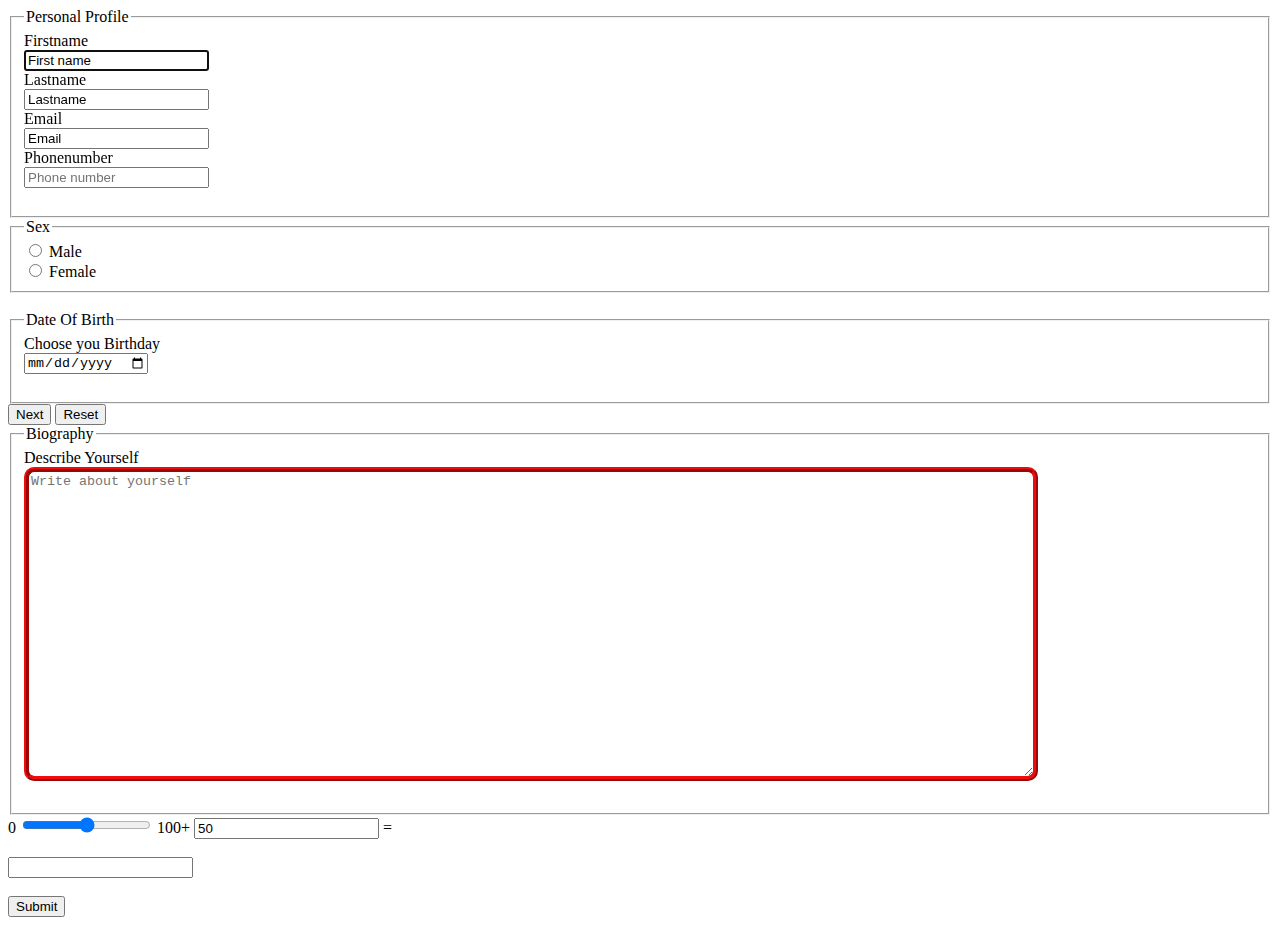
==== contact.html @ c469ddac "Nigeria" ====
<!DOCTYPE html>
<html lang="en">
<head>
    <meta charset="UTF-8">
    <meta http-equiv="X-UA-Compatible" content="IE=edge">
    <meta name="viewport" content="width=device-width, initial-scale=1.0">
    <title>FORM</title>
</head>
<body>
    <form autocomplete="on">
        <fieldset>
            <legend>Personal Profile</legend>
        <label for="firstname">Firstname</label> <br>
        <input type="text" name="Firstname" id="firstname" placeholder="Write your Firstname" value="First name" autofocus required><br>
        <label for="Lastname">Lastname</label> <br>
        <input type="text" name="Lastname" id="Lastname" placeholder="Write your Lastname" value="Lastname" required><br>
        <label for="Email">Email</label> <br>
        <input type="text" name="Email" id="Email" placeholder="Write your Email" value="Email"> <br>
        <label for="Phonenumber">Phonenumber</label> <br>
        <input type="number" name="Phonenumber" id="Phonenumber" placeholder="Phone number" value="">
        </select><br><br>
        </fieldset>
        <fieldset>
            <legend>Sex</legend>
        <input type="radio" name="Gender">
        <label for="Male">Male</label><br>
        <input type="radio" name="Gender">
        <label for="Female">Female</label><br>
    </fieldset><br>
        <fieldset>
            <legend>Date Of Birth</legend>
        <label for="DOB">Choose you Birthday</label><br>
        <input type="date"><br><br>  
    </fieldset> 
                
        <input type="submit" value="Next">
        <input type="reset">

    </fieldset>
    <fieldset>
        <legend>Biography</legend>

        <label>Describe Yourself</label><br>
        <textarea name="Describe" placeholder="Write about yourself" rows="20" cols="120" style="width: 1000px;border-radius: 10px; color: brown; border-style:ridge; border-color: rgb(238, 12, 12); border-width: 5px;" ></textarea><br><br> 
        
    </fieldset>
    

        
    </form>

    <form oninput="x.value=parseInt(a.value)+parseInt(b.value)">
        0
        <input type="range" id="a" name="a" value="50">
        100+
        <input type="number" id="b" name="b" value="50">
        =
        <output name="x" for="a b"></output><br><br>
        <input type="password"><br><br>
        <input type="submit" value="Submit"> 

    </form>
</body>
    
</body>
</html>
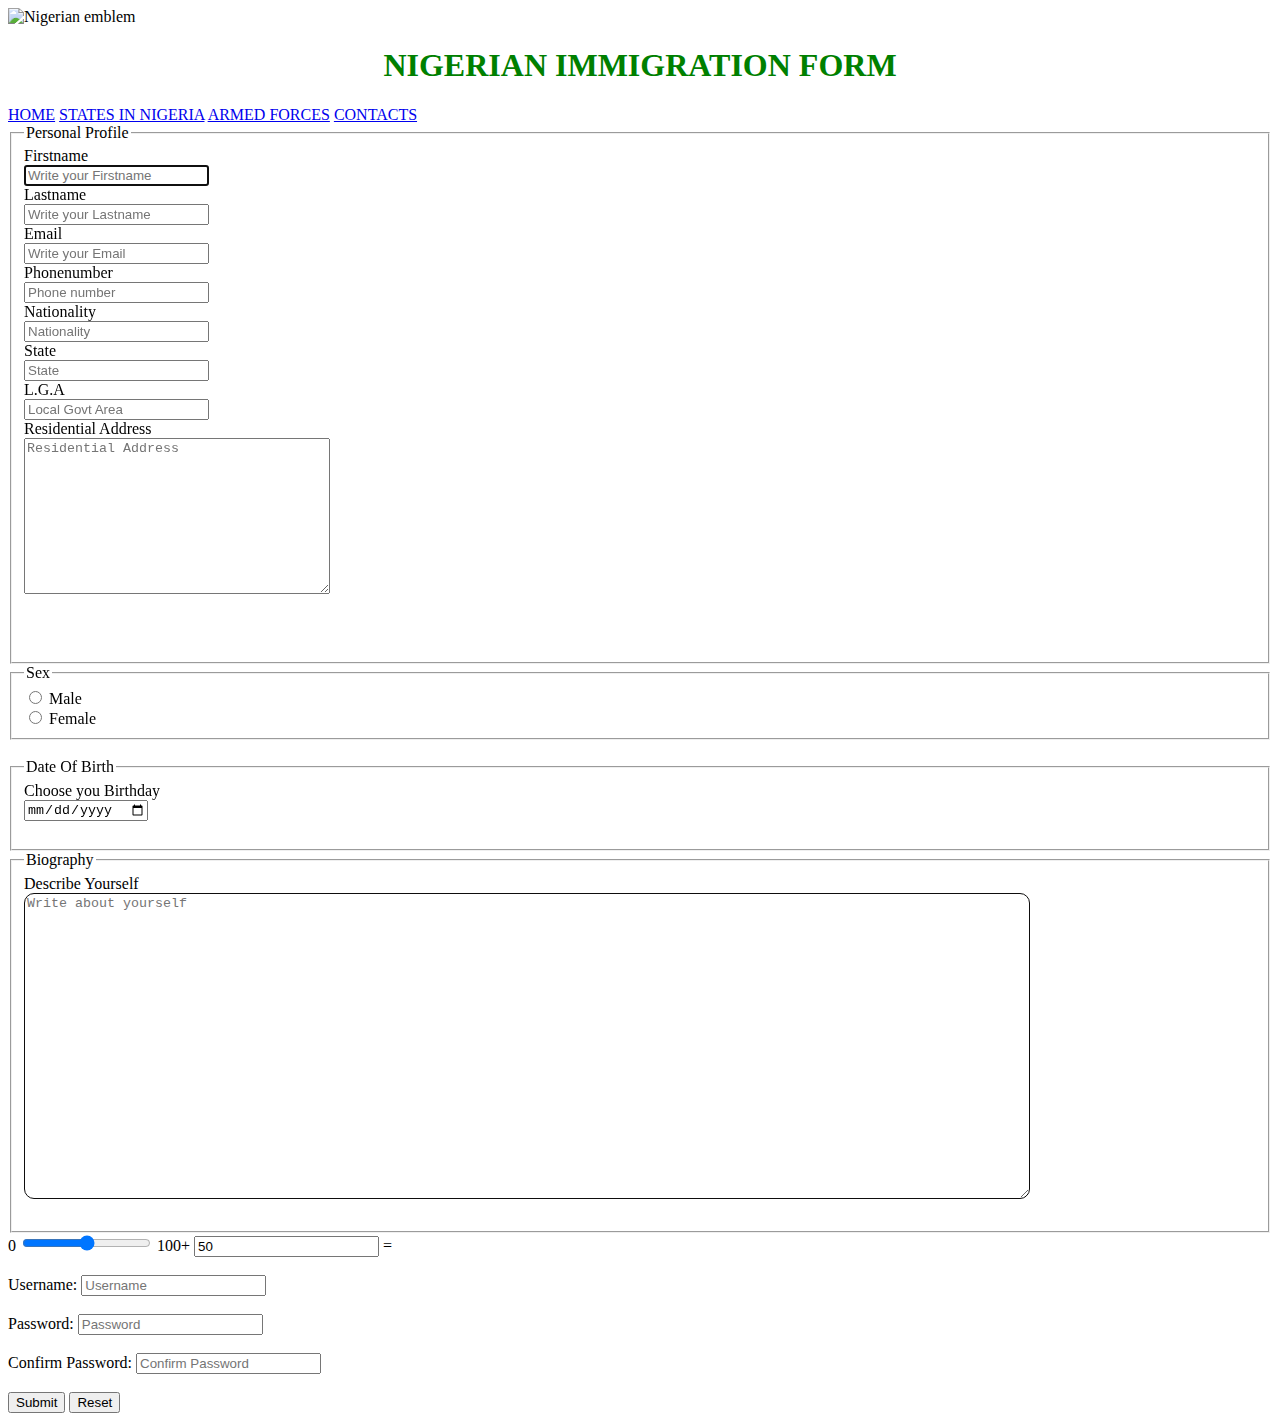
==== commit 32287958: "Nigeria" ====
--- a/contact.html
+++ b/contact.html
@@ -4,20 +4,36 @@
     <meta charset="UTF-8">
     <meta http-equiv="X-UA-Compatible" content="IE=edge">
     <meta name="viewport" content="width=device-width, initial-scale=1.0">
-    <title>FORM</title>
+    <title>CONTACT FORM</title>
 </head>
 <body>
+    <img src="images/emblem.jfif" alt="Nigerian emblem"><br>
+    <h1 style="text-align: center; color: green;">NIGERIAN IMMIGRATION FORM</h1>
+<a href="index.html">HOME</a>
+<a href="States.html">STATES IN NIGERIA</a>
+<a href="military/military.html">ARMED FORCES</a>
+<a href="Contact.html">CONTACTS</a>
+
     <form autocomplete="on">
         <fieldset>
             <legend>Personal Profile</legend>
         <label for="firstname">Firstname</label> <br>
-        <input type="text" name="Firstname" id="firstname" placeholder="Write your Firstname" value="First name" autofocus required><br>
+        <input type="text" name="Firstname" id="" placeholder="Write your Firstname" autofocus required><br>
         <label for="Lastname">Lastname</label> <br>
-        <input type="text" name="Lastname" id="Lastname" placeholder="Write your Lastname" value="Lastname" required><br>
+        <input type="text" name="Lastname" id="Lastname" placeholder="Write your Lastname" required><br>
         <label for="Email">Email</label> <br>
-        <input type="text" name="Email" id="Email" placeholder="Write your Email" value="Email"> <br>
+        <input type="text" name="Email" id="Email" placeholder="Write your Email" > <br>
         <label for="Phonenumber">Phonenumber</label> <br>
-        <input type="number" name="Phonenumber" id="Phonenumber" placeholder="Phone number" value="">
+        <input type="number" name="Phonenumber" id="Phonenumber" placeholder="Phone number" value=""><br>
+        <label for="Nationality">Nationality</label><br>
+        <input type="search" name="Nationality" id="Nationality" placeholder="Nationality" value=""><br>
+        <label for="State">State</label><br>
+        <input type="search" name="state" id="State" placeholder="State" value=""><br>
+        <label for="LGA">L.G.A</label><br>
+        <input type="search" name="LGA" id="LGA" placeholder="Local Govt Area" value=""><br>
+        <label for="Residential Address">Residential Address</label><br>
+        <textarea name="Describe" placeholder="Residential Address" rows="10" cols="80" style="width: 300px;" ></textarea><br><br>
+
         </select><br><br>
         </fieldset>
         <fieldset>
@@ -33,15 +49,14 @@
         <input type="date"><br><br>  
     </fieldset> 
                 
-        <input type="submit" value="Next">
-        <input type="reset">
+        
 
     </fieldset>
     <fieldset>
         <legend>Biography</legend>
 
         <label>Describe Yourself</label><br>
-        <textarea name="Describe" placeholder="Write about yourself" rows="20" cols="120" style="width: 1000px;border-radius: 10px; color: brown; border-style:ridge; border-color: rgb(238, 12, 12); border-width: 5px;" ></textarea><br><br> 
+        <textarea name="Describe" placeholder="Write about yourself" rows="20" cols="120" style="width: 1000px;border-radius: 10px; color: brown; border-style:ridge; border-color: rgb(14, 13, 13); border-width: 1px;" ></textarea><br><br> 
         
     </fieldset>
     
@@ -56,8 +71,15 @@
         <input type="number" id="b" name="b" value="50">
         =
         <output name="x" for="a b"></output><br><br>
-        <input type="password"><br><br>
+        <label>Username:</label>
+        <input type="text" name="Username" id="Username" placeholder="Username"><br><br>
+        <label>Password:</label>
+        <input type="text" name="Password" id="Password" placeholder="Password"><br><br>
+        <label>Confirm Password:</label>
+        <input type="text" name="Confirm Password" id="Confirm Password" placeholder="Confirm Password"><br><br>
+
         <input type="submit" value="Submit"> 
+        <input type="Reset" value="Reset">
 
     </form>
 </body>
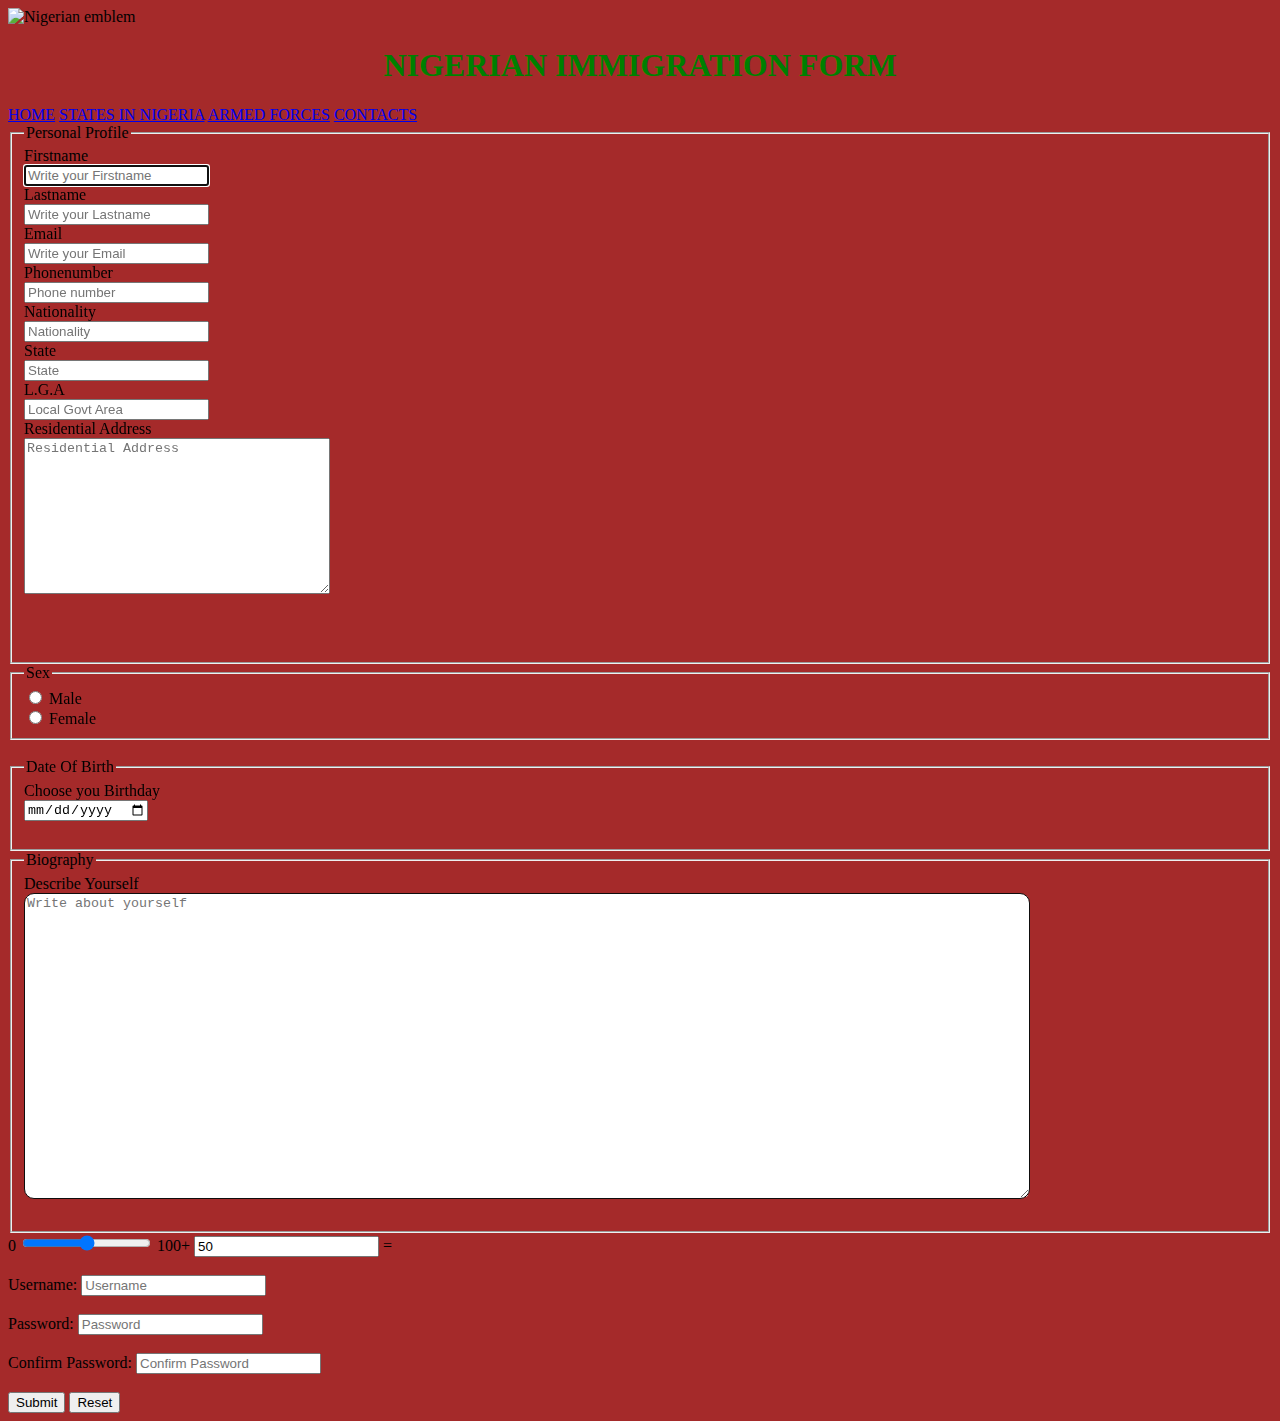
==== commit 27cc5f1e: "Nigeria" ====
--- a/contact.html
+++ b/contact.html
@@ -6,7 +6,7 @@
     <meta name="viewport" content="width=device-width, initial-scale=1.0">
     <title>CONTACT FORM</title>
 </head>
-<body>
+<body bgcolor="brown">
     <img src="images/emblem.jfif" alt="Nigerian emblem"><br>
     <h1 style="text-align: center; color: green;">NIGERIAN IMMIGRATION FORM</h1>
 <a href="index.html">HOME</a>
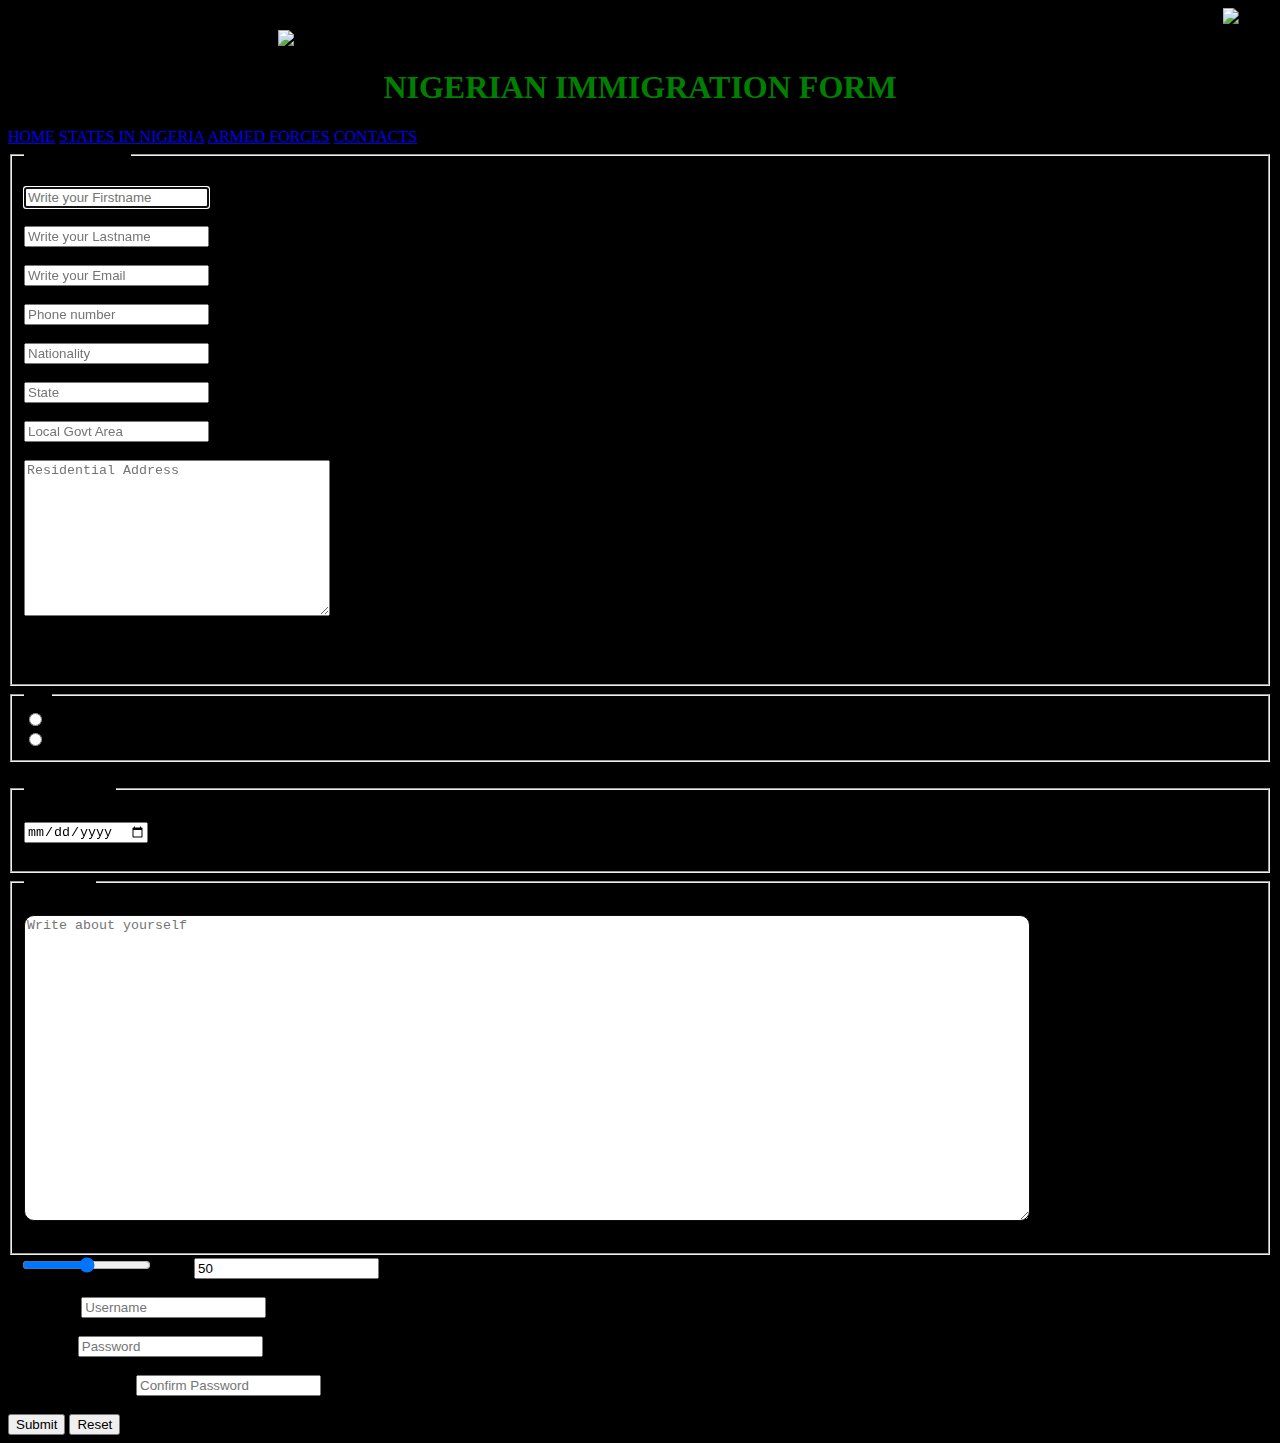
==== commit 3731ea9a: "Nigeria" ====
--- a/contact.html
+++ b/contact.html
@@ -6,9 +6,15 @@
     <meta name="viewport" content="width=device-width, initial-scale=1.0">
     <title>CONTACT FORM</title>
 </head>
-<body bgcolor="brown">
-    <img src="images/emblem.jfif" alt="Nigerian emblem"><br>
-    <h1 style="text-align: center; color: green;">NIGERIAN IMMIGRATION FORM</h1>
+<body bgcolor="mint">
+<div>
+<marquee>
+    <img src="images/emblem.jfif" alt="Nigerian emblem"><br></div>
+</marquee>
+<div class="text-info"><img src="images/Flag-Nigeria.jpg" alt="Nigerian Flag" style="margin-left: 270px;">
+</div>
+<div> <h1 style="text-align: center; color: green;">NIGERIAN IMMIGRATION FORM</h1>
+</div>
 <a href="index.html">HOME</a>
 <a href="States.html">STATES IN NIGERIA</a>
 <a href="military/military.html">ARMED FORCES</a>
